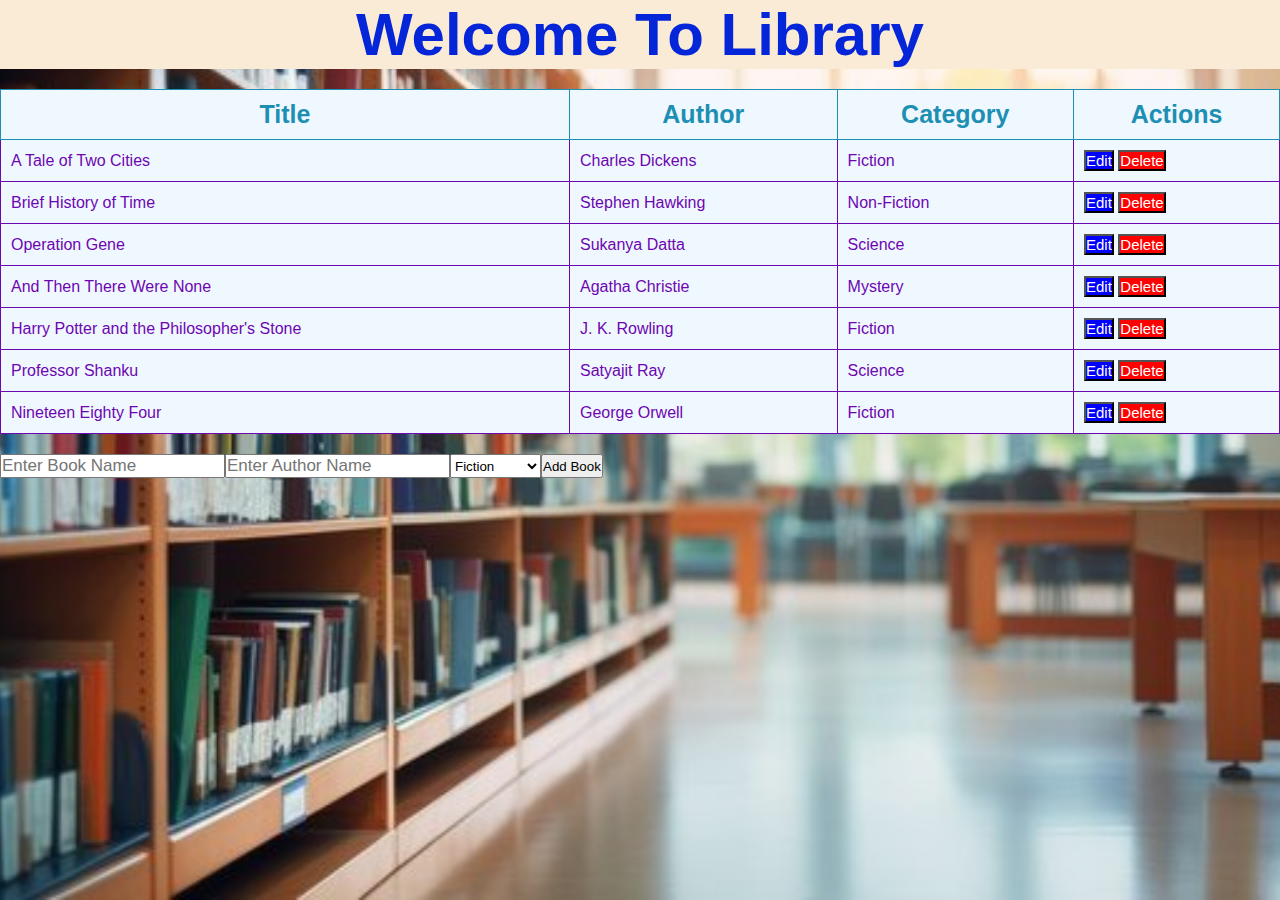
==== library.html @ ff8bd7a3 "Add files via upload" ====
<!DOCTYPE html>
<html lang="en">
<head>
<meta charset="UTF-8">
<meta name="viewport" content="width=device-width, initial-scale=1.0">
<title>Library Portal</title>
<link rel="stylesheet" href="books.css"/>
</head>
<body>
  <h1>Welcome To Library</h1>
  
  <table id="bookTable">
    <thead style="font-size: 25px;">
      <tr>
        <th>Title</th>
        <th>Author</th>
        <th>Category</th>
        <th>Actions</th>
      </tr>
    </thead>
    <tbody id="bookTBody" style="color:rgb(109, 6, 177); font-size: 16px;"></tbody>
  </table>


  <form id="addForm">
    <input type="text" id="title" placeholder="Enter Book Name" required>
    <input type="text" id="author" placeholder="Enter Author Name" required>
    <select id="categoryInput">
      <option value="Fiction">Fiction</option>
      <option value="Non-Fiction">Non-Fiction</option>
      <option value="Science">Science</option>
      <option value="Mystery">Mystery</option>
    </select>
    <button type="submit" onclick="openBookForm()">Add Book</button>
  </form>
  

  
<script src="books.js"></script>
</body>
</html>
---- books.css ----
/* Reset default browser styles */
* {
    margin: 0;
    padding: 0;
    font-family: Arial, sans-serif;
}
body{
    min-height: 100vh;
    background-image: url(books.jpg);
    background-size: cover;
    background-position: center;
}

#bookTable {
    margin: 20px auto;
    padding: 10px;
    color:rgb(28, 143, 179);
    background-color:aliceblue;
 }

/* Heading styles */
h1 {
    text-align: center;
    margin-bottom: 20px;
    background-color:antiquewhite;
    color:rgb(5, 37, 216);
    font-weight: bold;
    font-size: 60px;
    font-family:Verdana, Geneva, Tahoma, sans-serif;
}

/* Table styles */
table {
    width: 100%;
    border-collapse: collapse;
    margin-bottom: 20px;
    color:whitesmoke;
}

th, td {
    padding: 10px;
    border: 1px solid;
}

#addForm{
    display: flex;
}
input{
    font-size: 17px;

}
.add{
    background-color: rgb(66, 130, 167);
    color: greenyellow;
    font-size: 30px;
}

label{
    background-color: powderblue;
    font-size: 20px;
}
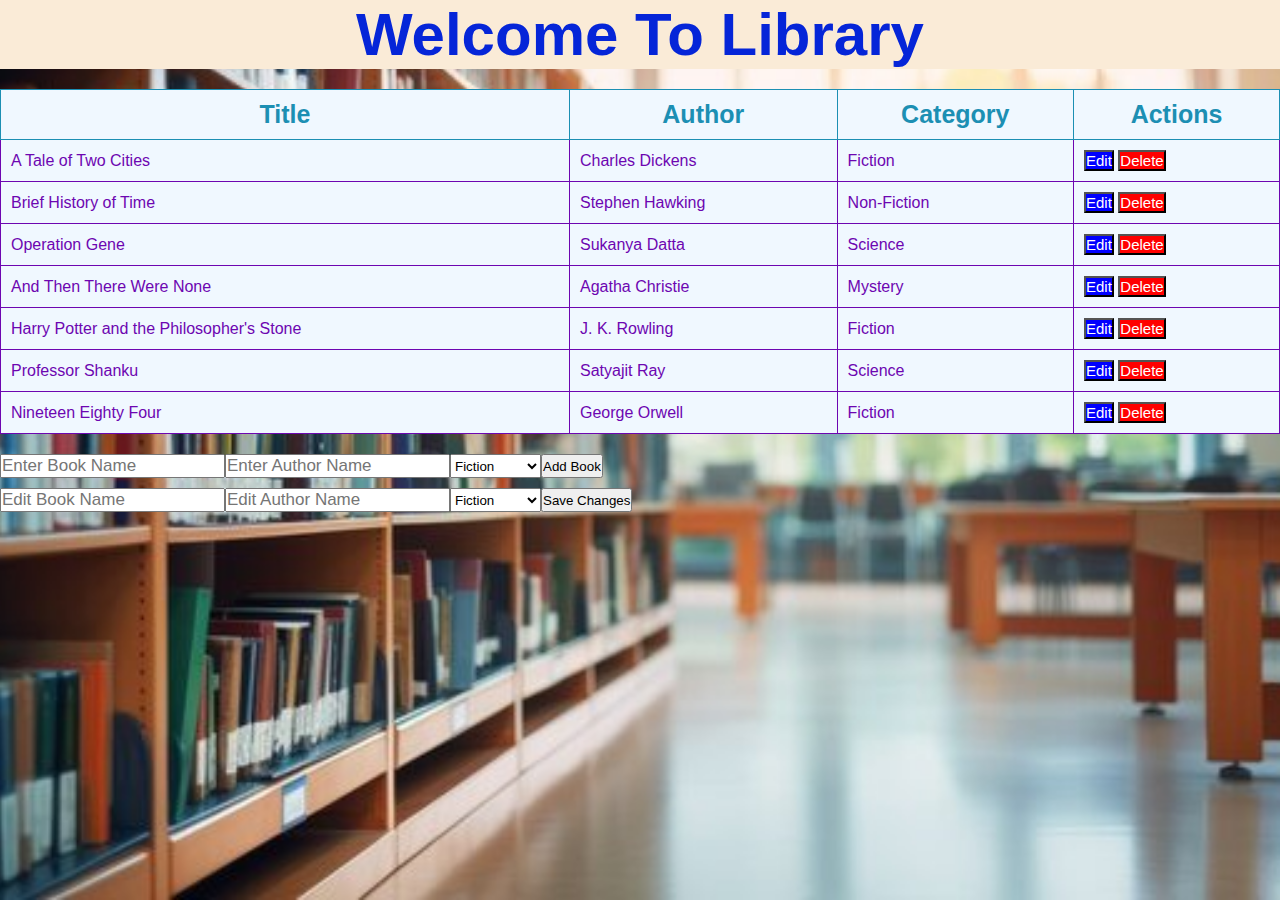
==== commit 9166589d: "Update library.html" ====
--- a/library.html
+++ b/library.html
@@ -34,6 +34,18 @@
     <button type="submit" onclick="openBookForm()">Add Book</button>
   </form>
   
+    <form id="editForm">
+    <input type="text" id="editTitle" placeholder="Edit Book Name" required>
+    <input type="text" id="editAuthor" placeholder="Edit Author Name" required>
+    <select id="editCategoryInput">
+      <option value="Fiction">Fiction</option>
+      <option value="Non-Fiction">Non-Fiction</option>
+      <option value="Science">Science</option>
+      <option value="Mystery">Mystery</option>
+    </select>
+    <button type="submit" onclick="editBook()">Save Changes</button>
+  </form>
+
 
   
 <script src="books.js"></script>
--- a/books.css
+++ b/books.css
@@ -45,6 +45,12 @@
 #addForm{
     display: flex;
 }
+#editForm{
+    display: flex;
+    margin-top: 10px;
+
+}
+
 input{
     font-size: 17px;
 
